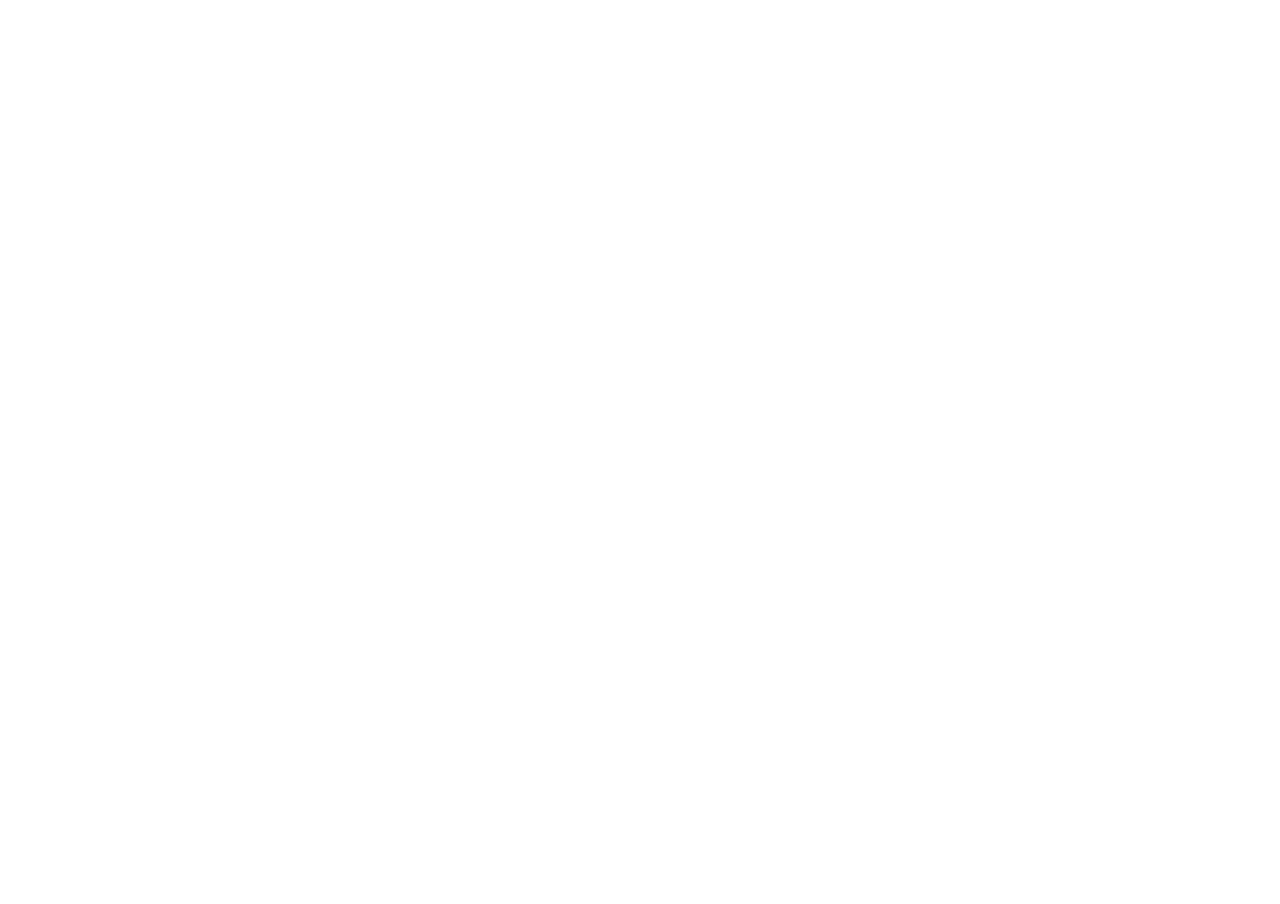
==== 365scores.html @ 0049d5ac "Add files via upload" ====
<!DOCTYPE html>
<html>
<head>
    <meta charset="UTF-8">
    <title>Embedded 365scores.com</title>
    <style>
        body, html {
            margin: 0;
            padding: 0;
            height: 100%;
            overflow: hidden;
        }
        iframe {
            width: 100%;
            height: 100%;
            border: none;
        }
    </style>
</head>
<body>
    <iframe src="https://www.365scores.com/" frameborder="0"></iframe>
</body>
</html>
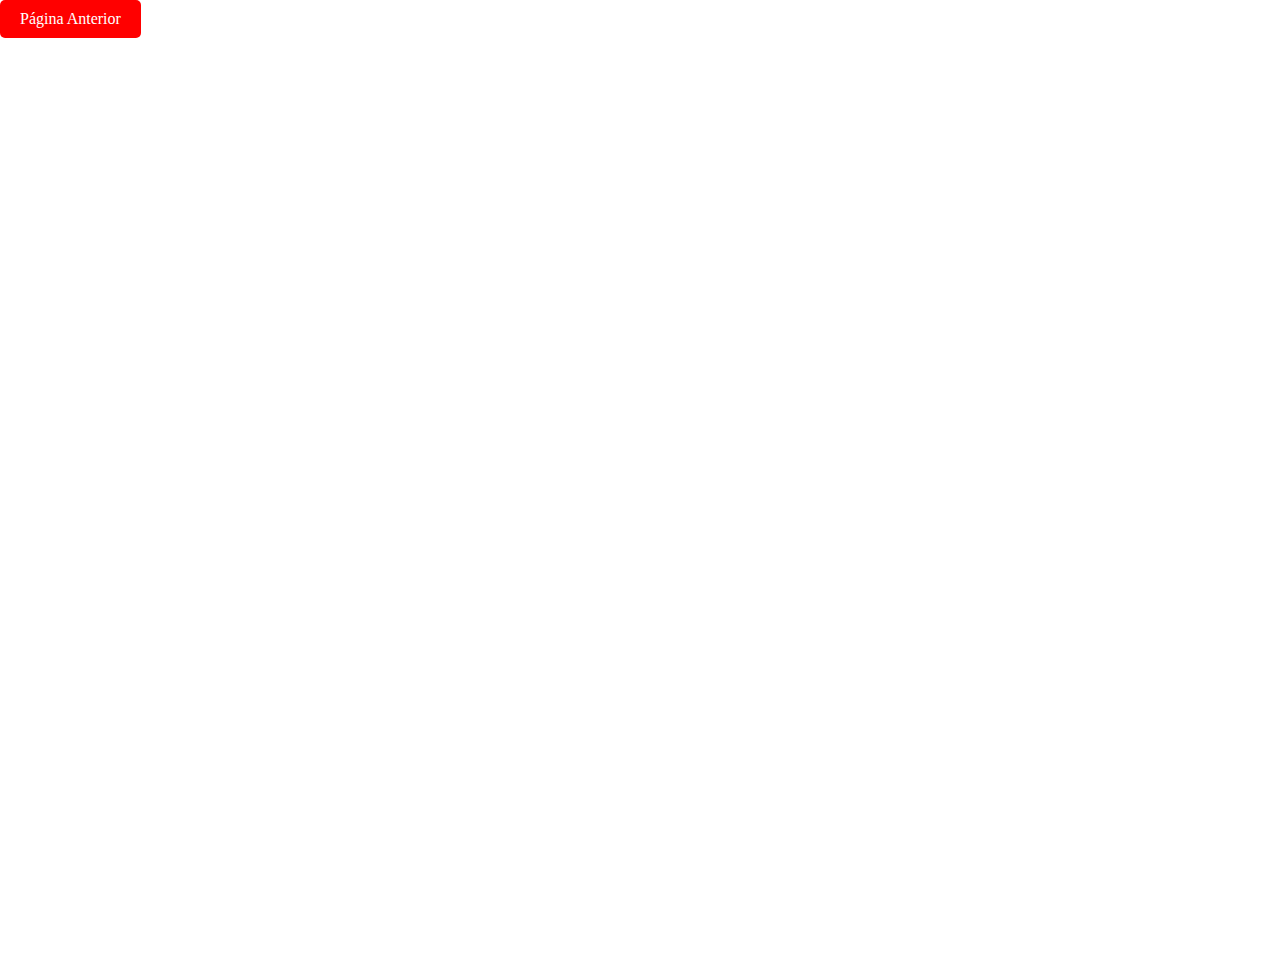
==== commit 9caa12dc: "Update 365scores.html" ====
--- a/365scores.html
+++ b/365scores.html
@@ -1,8 +1,11 @@
 <!DOCTYPE html>
-<html>
+<html lang="pt-BR">
 <head>
     <meta charset="UTF-8">
-    <title>Embedded 365scores.com</title>
+    <meta name="viewport" content="width=device-width, initial-scale=1.0">
+    <meta name="description" content="Sniffer Sports | 365scores oferece resultdos das partidas rápidos, tendências para jogos , e mostra claramente onde a maioria está apostando , fazendo assim uma espécie de odds dropping e mostrando qual lado tem mais valor.">
+    <link rel="icon" href="https://i.imgur.com/zFuRMlx.png" type="image/png">
+    <title>Sniffer Sports | 365scores </title>
     <style>
         body, html {
             margin: 0;
@@ -10,6 +13,20 @@
             height: 100%;
             overflow: hidden;
         }
+        .botao-voltar {
+    display: inline-block;
+    padding: 10px 20px;
+    background-color: red; /* Cor de fundo do botão */
+    color: #FFF; /* Cor do texto do botão */
+    text-decoration: none; /* Remove o sublinhado do link */
+    border-radius: 5px; /* Borda arredondada */
+    transition: background-color 0.3s; /* Transição suave de cor ao passar o mouse */
+    margin-bottom: 25px;
+}
+
+.botao-voltar:hover {
+    background-color: #0056b3; /* Cor de fundo alterada ao passar o mouse */
+}
         iframe {
             width: 100%;
             height: 100%;
@@ -18,6 +35,7 @@
     </style>
 </head>
 <body>
+    <a href="https://sniffersports.github.io/site/ferramentas.html" class="botao-voltar">Página Anterior</a>
     <iframe src="https://www.365scores.com/" frameborder="0"></iframe>
 </body>
 </html>
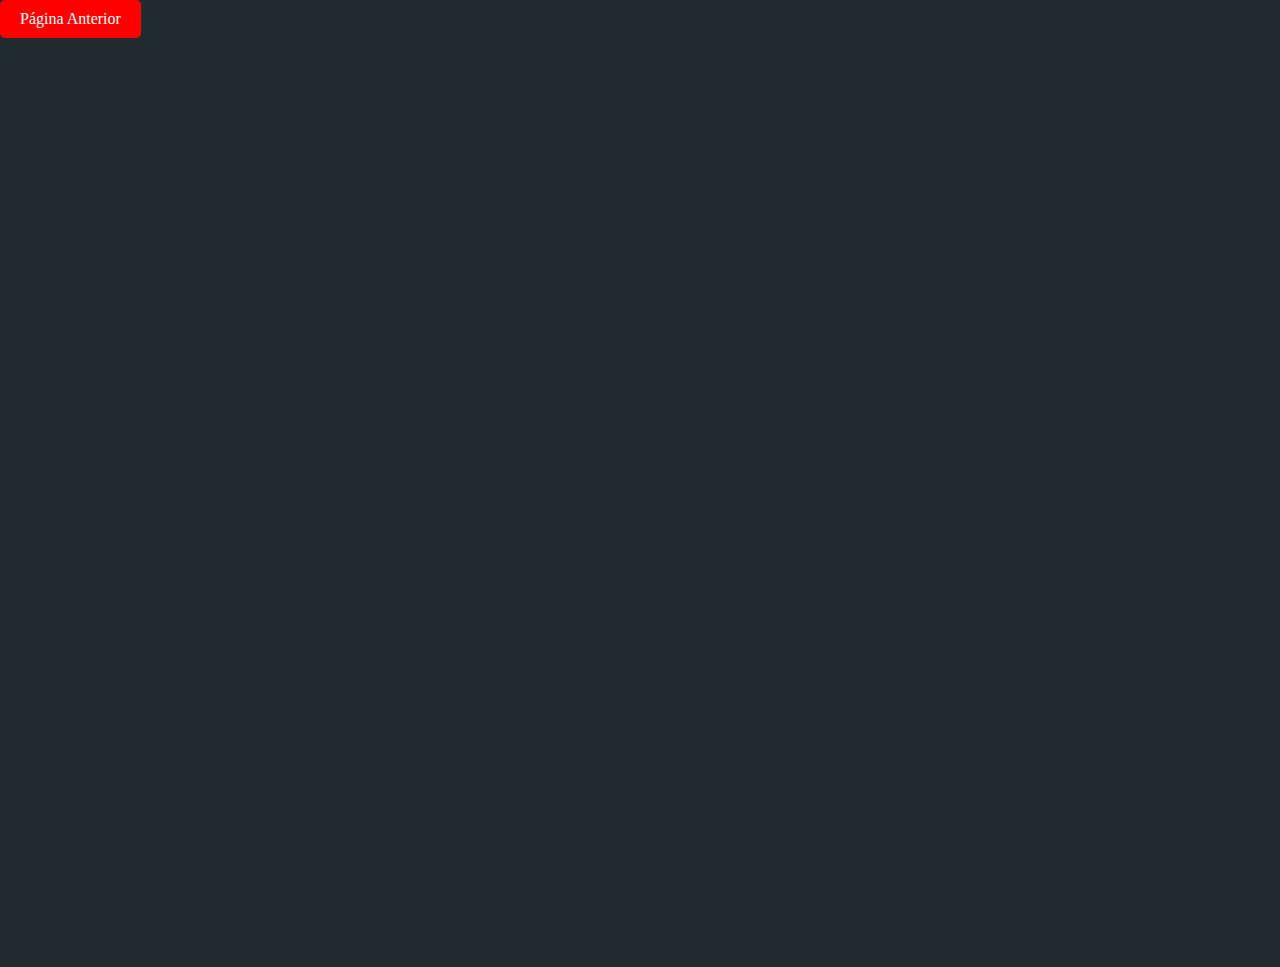
==== commit 2d7c1e0c: "Update 365scores.html" ====
--- a/365scores.html
+++ b/365scores.html
@@ -12,6 +12,7 @@
             padding: 0;
             height: 100%;
             overflow: hidden;
+            background-color:#212a2f;
         }
         .botao-voltar {
     display: inline-block;
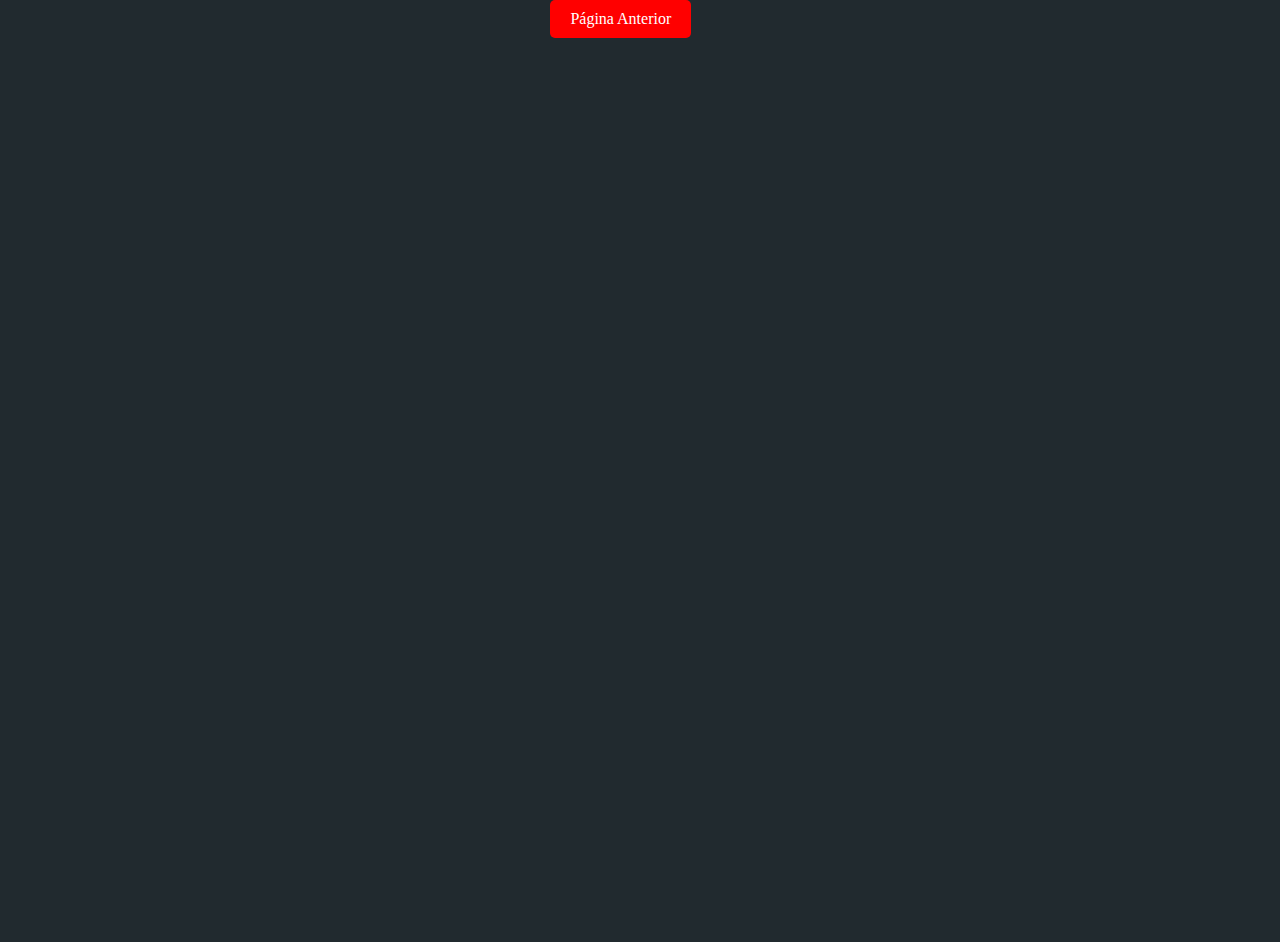
==== commit 6cfee441: "Update 365scores.html" ====
--- a/365scores.html
+++ b/365scores.html
@@ -22,7 +22,7 @@
     text-decoration: none; /* Remove o sublinhado do link */
     border-radius: 5px; /* Borda arredondada */
     transition: background-color 0.3s; /* Transição suave de cor ao passar o mouse */
-    margin-bottom: 25px;
+    margin-left:43%;
 }
 
 .botao-voltar:hover {
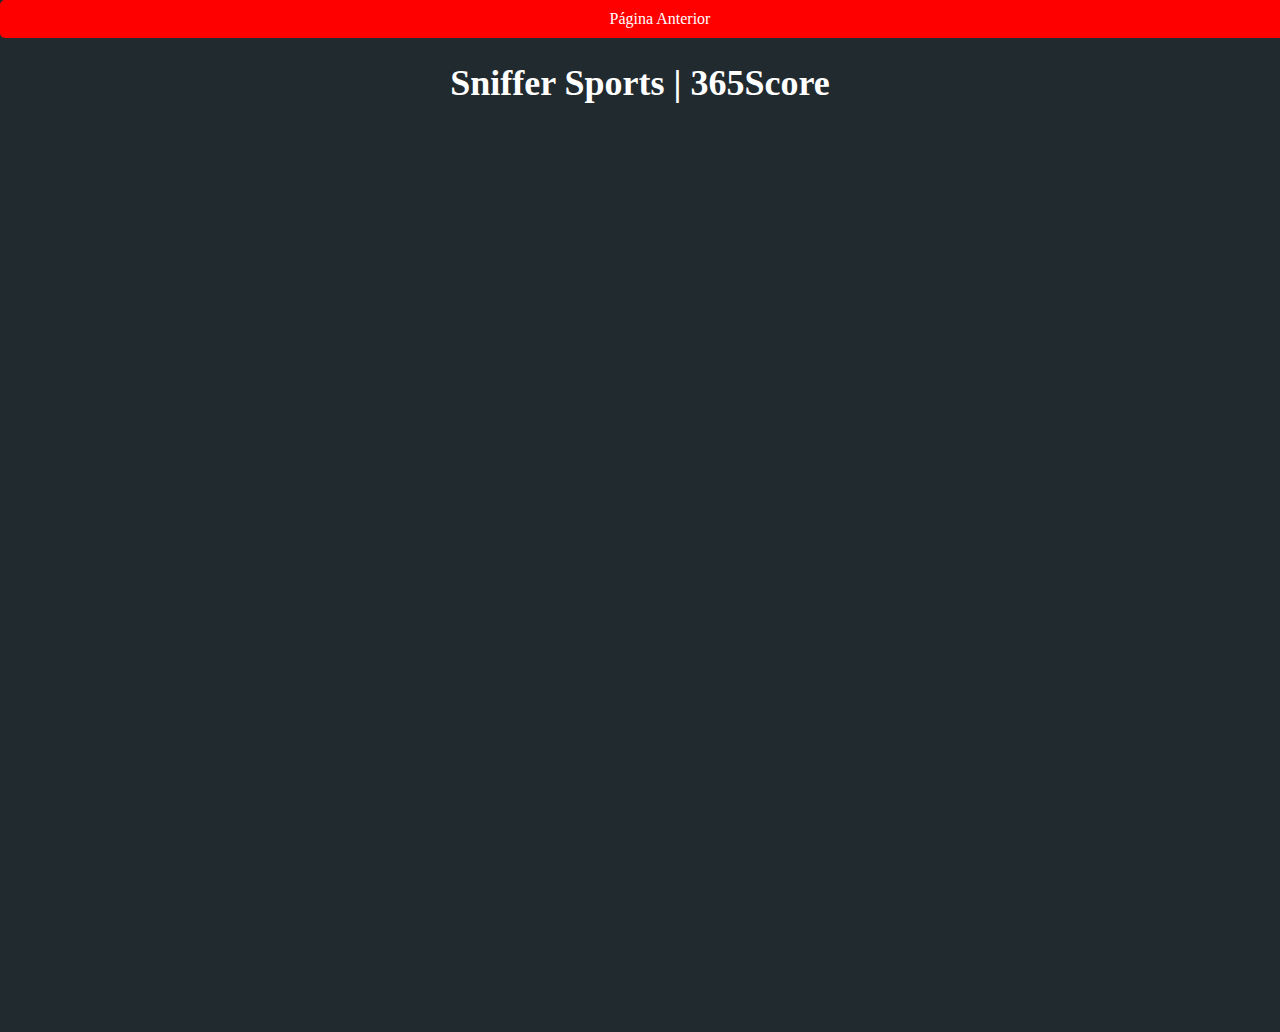
==== commit fdf8ef5c: "Update 365scores.html" ====
--- a/365scores.html
+++ b/365scores.html
@@ -14,6 +14,11 @@
             overflow: hidden;
             background-color:#212a2f;
         }
+        h1 {
+    font-size: 36px;
+    color: white;
+            text-align:center;
+}
         .botao-voltar {
     display: inline-block;
     padding: 10px 20px;
@@ -22,7 +27,8 @@
     text-decoration: none; /* Remove o sublinhado do link */
     border-radius: 5px; /* Borda arredondada */
     transition: background-color 0.3s; /* Transição suave de cor ao passar o mouse */
-    margin-left:43%;
+    width:100%;
+    text-align:center;
 }
 
 .botao-voltar:hover {
@@ -33,10 +39,18 @@
             height: 100%;
             border: none;
         }
+        @media (max-width: 768px) {
+            h1 {
+    font-size: 24px;
+    color: white;
+    margin-top:35px
+    text-align:center;
+}
     </style>
 </head>
 <body>
     <a href="https://sniffersports.github.io/site/ferramentas.html" class="botao-voltar">Página Anterior</a>
+    <h1>Sniffer Sports | 365Score</h1>
     <iframe src="https://www.365scores.com/" frameborder="0"></iframe>
 </body>
 </html>
